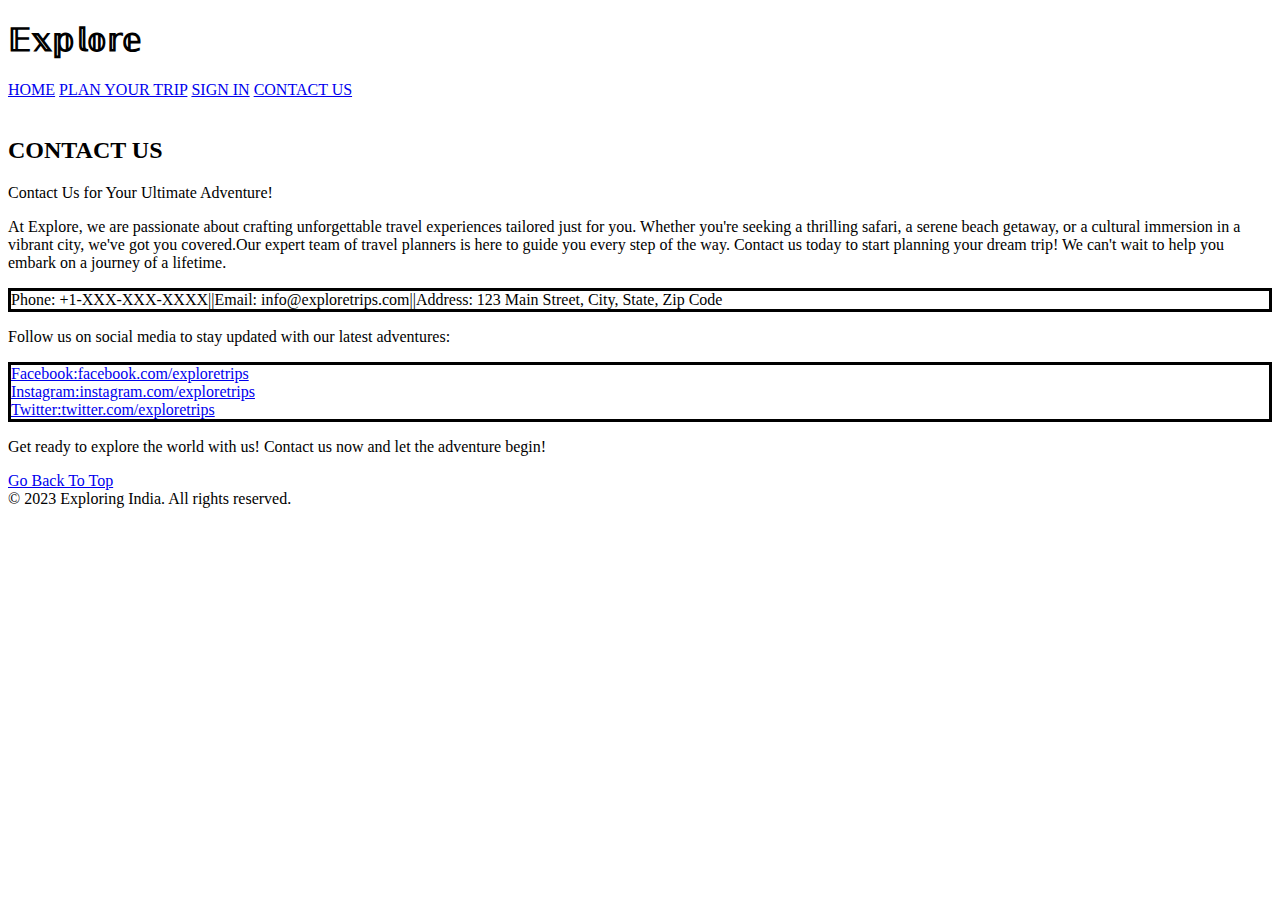
==== ROBOVITICS WEB DEV/Explore/contactus.html @ 0b8ec545 "Add files via upload" ====
<!DOCTYPE html>
<html lang="en">
<head>
    <meta charset="UTF-8">
    <meta http-equiv="X-UA-Compatible" content="IE=edge">
    <meta name="viewport" content="width=device-width, initial-scale=1.0">
    <link rel="stylesheet" href="/Explore/sty.css">
    <title>Contact Us</title>
</head>
<body>
    <h1 id="TOP">𝔼𝕩𝕡𝕝𝕠𝕣𝕖</h1>
    
    <div id="one">
    <a href="/Explore/mainpage.html" id="op">HOME</a>
    <a href="/Explore/plantrip.html" id="op">PLAN YOUR TRIP</a>
    <a href="/Explore/signin.html" id="op">SIGN IN</a>
    <a href="/Explore/contactus.html" id="op">CONTACT US</a>
    </div>
    <br>
    <h2 id="signin" >CONTACT US</h2>
    <p id="three">Contact Us for Your Ultimate Adventure!</p>
    <p id="three">At Explore, we are passionate about crafting unforgettable travel experiences tailored just for you. Whether you're seeking a thrilling safari, a serene beach getaway, or a cultural immersion in a vibrant city, we've got you covered.Our expert team of travel planners is here to guide you every step of the way. Contact us today to start planning your dream trip! We can't wait to help you embark on a journey of a lifetime.</p>
    <p id="three" style="border: solid black;" class="ek">Phone: +1-XXX-XXX-XXXX||Email: info@exploretrips.com||Address: 123 Main Street, City, State, Zip Code</p>
    <p id="three">Follow us on social media to stay updated with our latest adventures:</p>
    <div id="two" style="border: solid black;" class="ek">
    <a href="https://www.facebook.com/">Facebook:facebook.com/exploretrips</a><br>
    
    <a href="https://www.instagram.com/">Instagram:instagram.com/exploretrips</a><br>
    
    <a href="https://www.twitter.com/">Twitter:twitter.com/exploretrips</a>
    </div>
    <p id="three">Get ready to explore the world with us! Contact us now and let the adventure begin!</p>
    
    <a href="#TOP" id="gototop">Go Back To Top</a>

    <footer>
        <l>© 2023 Exploring India. All rights reserved.</l>
    </footer>
</body>
</html>
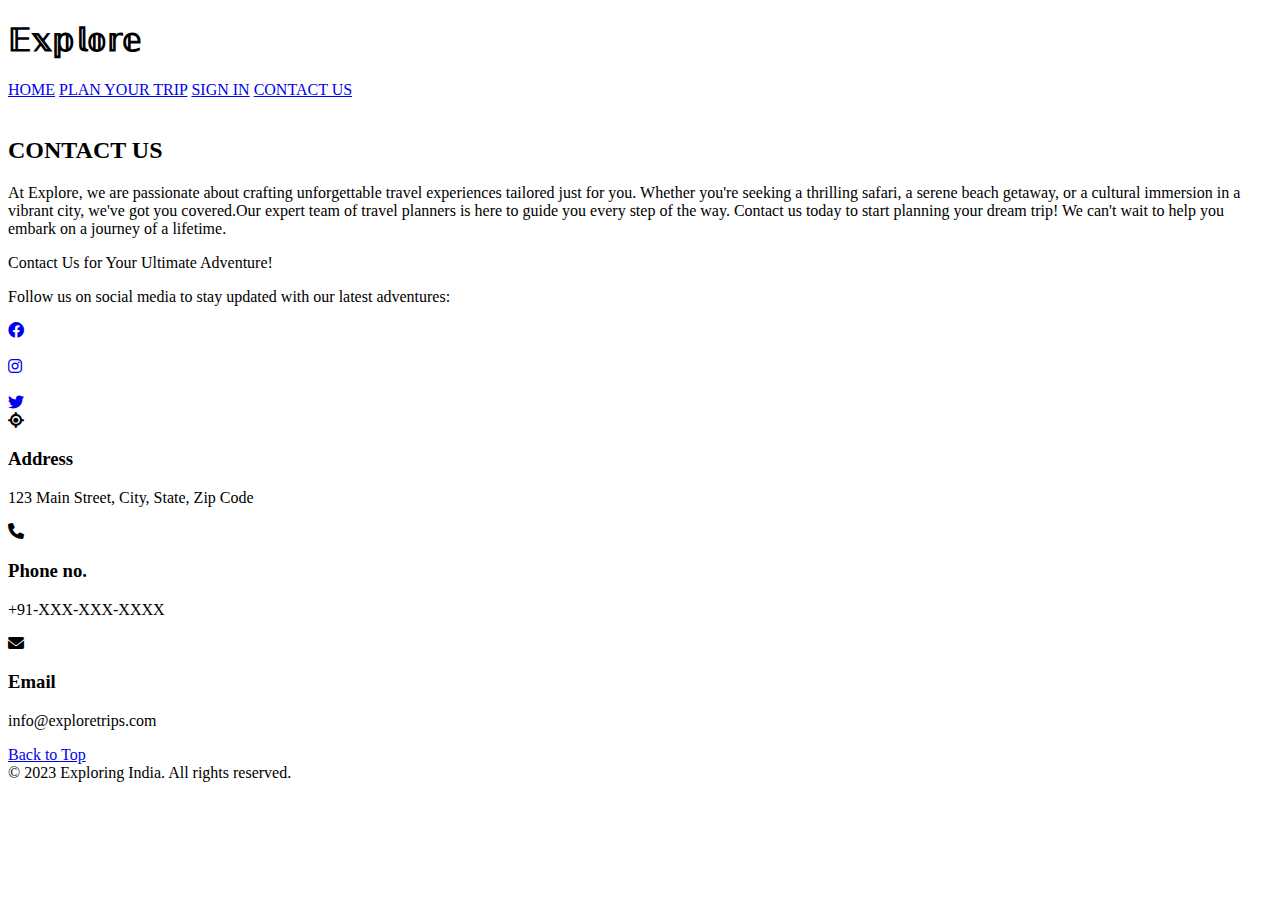
==== commit c1f8c7e6: "Add files via upload" ====
--- a/ROBOVITICS WEB DEV/Explore/contactus.html
+++ b/ROBOVITICS WEB DEV/Explore/contactus.html
@@ -3,35 +3,91 @@
 <head>
     <meta charset="UTF-8">
     <meta http-equiv="X-UA-Compatible" content="IE=edge">
-    <meta name="viewport" content="width=device-width, initial-scale=1.0">
+    <link rel="stylesheet" href="https://cdnjs.cloudflare.com/ajax/libs/font-awesome/6.0.0/css/all.min.css">
     <link rel="stylesheet" href="/Explore/sty.css">
     <title>Contact Us</title>
 </head>
 <body>
-    <h1 id="TOP">𝔼𝕩𝕡𝕝𝕠𝕣𝕖</h1>
+    <h1 id="top">𝔼𝕩𝕡𝕝𝕠𝕣𝕖</h1>
     
-    <div id="one">
-    <a href="/Explore/mainpage.html" id="op">HOME</a>
-    <a href="/Explore/plantrip.html" id="op">PLAN YOUR TRIP</a>
-    <a href="/Explore/signin.html" id="op">SIGN IN</a>
-    <a href="/Explore/contactus.html" id="op">CONTACT US</a>
-    </div>
+    <nav>
+            <a href="/Explore/mainpage.html">HOME</a>
+            <a href="/Explore/plantrip.html" class="active">PLAN YOUR TRIP</a>
+            <a href="/Explore/signin.html">SIGN IN</a>
+            <a href="/Explore/contactus.html">CONTACT US</a>
+    </nav>
     <br>
     <h2 id="signin" >CONTACT US</h2>
-    <p id="three">Contact Us for Your Ultimate Adventure!</p>
-    <p id="three">At Explore, we are passionate about crafting unforgettable travel experiences tailored just for you. Whether you're seeking a thrilling safari, a serene beach getaway, or a cultural immersion in a vibrant city, we've got you covered.Our expert team of travel planners is here to guide you every step of the way. Contact us today to start planning your dream trip! We can't wait to help you embark on a journey of a lifetime.</p>
-    <p id="three" style="border: solid black;" class="ek">Phone: +1-XXX-XXX-XXXX||Email: info@exploretrips.com||Address: 123 Main Street, City, State, Zip Code</p>
-    <p id="three">Follow us on social media to stay updated with our latest adventures:</p>
-    <div id="two" style="border: solid black;" class="ek">
-    <a href="https://www.facebook.com/">Facebook:facebook.com/exploretrips</a><br>
-    
-    <a href="https://www.instagram.com/">Instagram:instagram.com/exploretrips</a><br>
-    
-    <a href="https://www.twitter.com/">Twitter:twitter.com/exploretrips</a>
+<div class="up">
+    <div class="about">
+        <p>
+            At Explore, we are passionate about crafting unforgettable travel experiences tailored just for you. Whether you're seeking a thrilling safari, a serene beach getaway, or a cultural immersion in a vibrant city, we've got you covered.Our expert team of travel planners is here to guide you every step of the way. Contact us today to start planning your dream trip! We can't wait to help you embark on a journey of a lifetime.
+        </p>
+
+        <p>
+            Contact Us for Your Ultimate Adventure!
+        </p>
     </div>
-    <p id="three">Get ready to explore the world with us! Contact us now and let the adventure begin!</p>
-    
-    <a href="#TOP" id="gototop">Go Back To Top</a>
+
+    <div class="follow-us">
+        <p>Follow us on social media to stay updated with our latest adventures:</p>
+        <div class="follow-op">
+            <a href="https://www.facebook.com/">
+                <div class="follow-icon">
+                <i class="fa-brands fa-facebook"></i>
+                </div>
+            </a>
+        
+        <br>
+        
+            <a href="https://www.instagram.com/">
+                <div class="follow-icon">
+                <i class="fa-brands fa-instagram"></i>
+                </div>
+            </a>
+        
+        <br>
+        
+            <a href="https://www.twitter.com/" id="three">
+                <div class="follow-icon">
+                <i class="fa-brands fa-twitter"></i>
+                </div>
+            </a>
+        </div>
+    </div>
+</div>
+    <div class="contact-us">
+
+        <div class="contact-info">
+            <div class="info-icon">
+                <i class="fa-solid fa-location-crosshairs"></i>
+            </div>
+            <div class="info">
+                <h3>Address</h3>
+                <p>123 Main Street, City, State, Zip Code</p>
+            </div>
+        </div>
+        <div class="contact-info">
+            <div class="info-icon">
+                <i class="fa-solid fa-phone"></i>
+            </div>
+            <div class="info">
+                <h3>Phone no.</h3>
+                <p>+91-XXX-XXX-XXXX</p>
+            </div>
+        </div>
+        <div class="contact-info">
+            <div class="info-icon">
+                <i class="fa-solid fa-envelope"></i>
+            </div>
+            <div class="info">
+                <h3>Email</h3>
+                <p>info@exploretrips.com</p>
+            </div>
+        </div>
+    </div>
+
+    <a href="#top" id="back-to-top">Back to Top</a>
 
     <footer>
         <l>© 2023 Exploring India. All rights reserved.</l>
